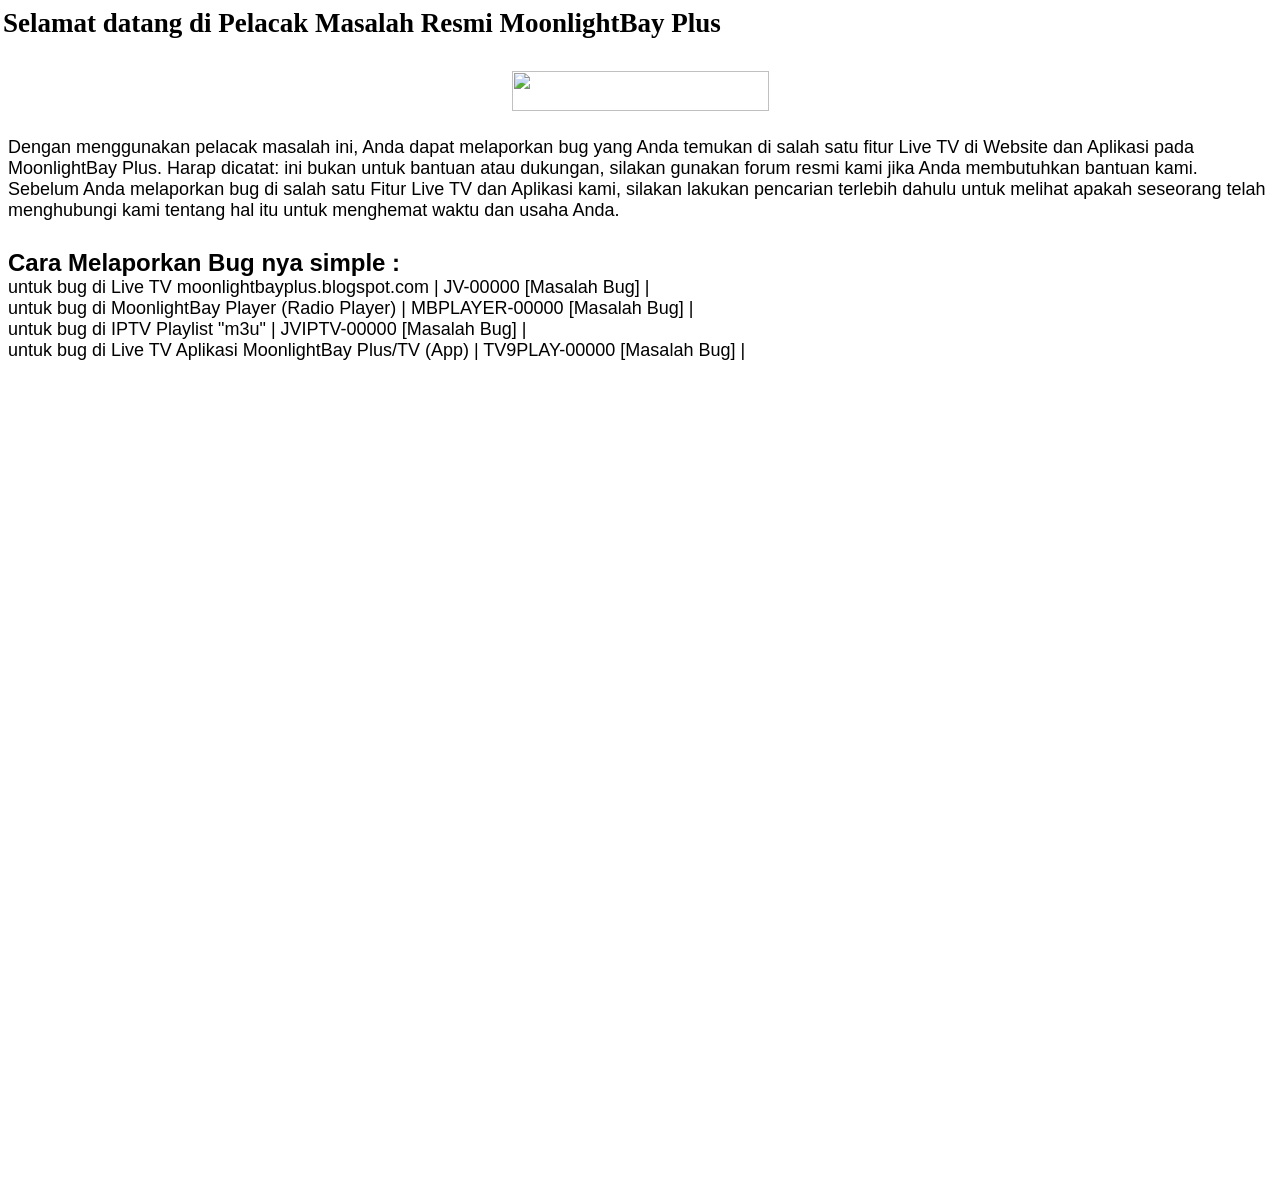
==== bugs/index.html @ aa35f05e "Create index.html" ====
<!DOCTYPE html>
<html lang="id">
<head>
  <meta charset="UTF-8">
  <title>Report Bug - MoonlightBay Plus</title>
  <script src="/head-config.js"></script>
  <style>
    body {
      font-size: 18px;
      padding: 0px;
      min-height: 79vh;
    }

    h4 {
      font-size: 24px;
    }

    .page-header {
      margin-bottom: 11px;
      margin-left: -5px;
      font-family: SF Pro Display;
      font-size: 27px;
      font-weight: 800;
    }

    .blog-pager {
      display: none;
    }
    @media screen and (orientation: portrait) {
        .headertop-wrap {
            display: none;
        }
  </style>
  </head>
<body>
 <div class="page-header">Selamat datang di Pelacak Masalah Resmi MoonlightBay Plus</div>
<div><span style="font-family: arial;"><div class="separator" style="clear: both; text-align: center;"><br /></div><div class="separator" style="clear: both; text-align: center;"><a href="https://moonlightbayplus.blogspot.com/p/live.html" style="margin-left: 1em; margin-right: 1em;"><img border="0" data-original-height="386" data-original-width="2384" height="40" src="https://blogger.googleusercontent.com/img/b/R29vZ2xl/AVvXsEj8ufiPeyOugsomTmNi5DBC7SoeJ2Fgw2hHr9QEcpHg_gEfWrjUDfayCcZQ9QeTZ126TGdDmB0FsqMZJcH4BGrOtKIEKivN07GhQyZWLoPSqKabW4FBAqUwOSDMtND8e8fgFTEzn17U-MbVzf4LnOQRM8Xp6IxguTMm9tv58InxFRiU2u7-CqV4oAWE/w257-h42/Logo.png" width="257" /></a></div><div><span style="font-family: arial;"><br /></span></div>Dengan menggunakan pelacak masalah ini, Anda dapat melaporkan bug yang Anda temukan di salah satu fitur Live TV di Website dan Aplikasi pada MoonlightBay Plus. Harap dicatat: ini bukan untuk bantuan atau dukungan, silakan gunakan forum resmi kami jika Anda membutuhkan bantuan kami. Sebelum Anda melaporkan bug di salah satu Fitur Live TV dan Aplikasi kami, silakan lakukan pencarian terlebih dahulu untuk melihat apakah seseorang telah menghubungi kami tentang hal itu untuk menghemat waktu dan usaha Anda.</span></div><span style="font-family: arial;">
<span style="font-size: x-large;"><br />
<span face="&quot;arial&quot; , &quot;helvetica&quot; , sans-serif"><b>Cara Melaporkan Bug nya simple :</b></span></span><br />
<span face="&quot;arial&quot; , &quot;helvetica&quot; , sans-serif">untuk bug di Live TV moonlightbayplus.blogspot.com | JV-00000 [Masalah Bug] |</span></span><div><span style="font-family: arial;">untuk bug di MoonlightBay Player (Radio Player) | MBPLAYER-00000 [Masalah Bug] |<br />
<span face="&quot;arial&quot; , &quot;helvetica&quot; , sans-serif">untuk bug di IPTV Playlist "m3u" | JVIPTV-00000 [Masalah Bug] |</span><br />
<span face="&quot;arial&quot; , &quot;helvetica&quot; , sans-serif">untuk bug di Live TV Aplikasi MoonlightBay Plus/TV (App) | TV9PLAY-00000 [Masalah Bug] |</span></span></div>
  <iframe src="https://docs.google.com/forms/d/e/1FAIpQLSf6ilWI2sjcxMh-yXxE5saT7Z80UWlJqmXNl9nuRsiUOsTMLg/viewform?embedded=true" width="640" height="817" frameborder="0" marginheight="0" marginwidth="0">Loading…</iframe>
</body>
</html>
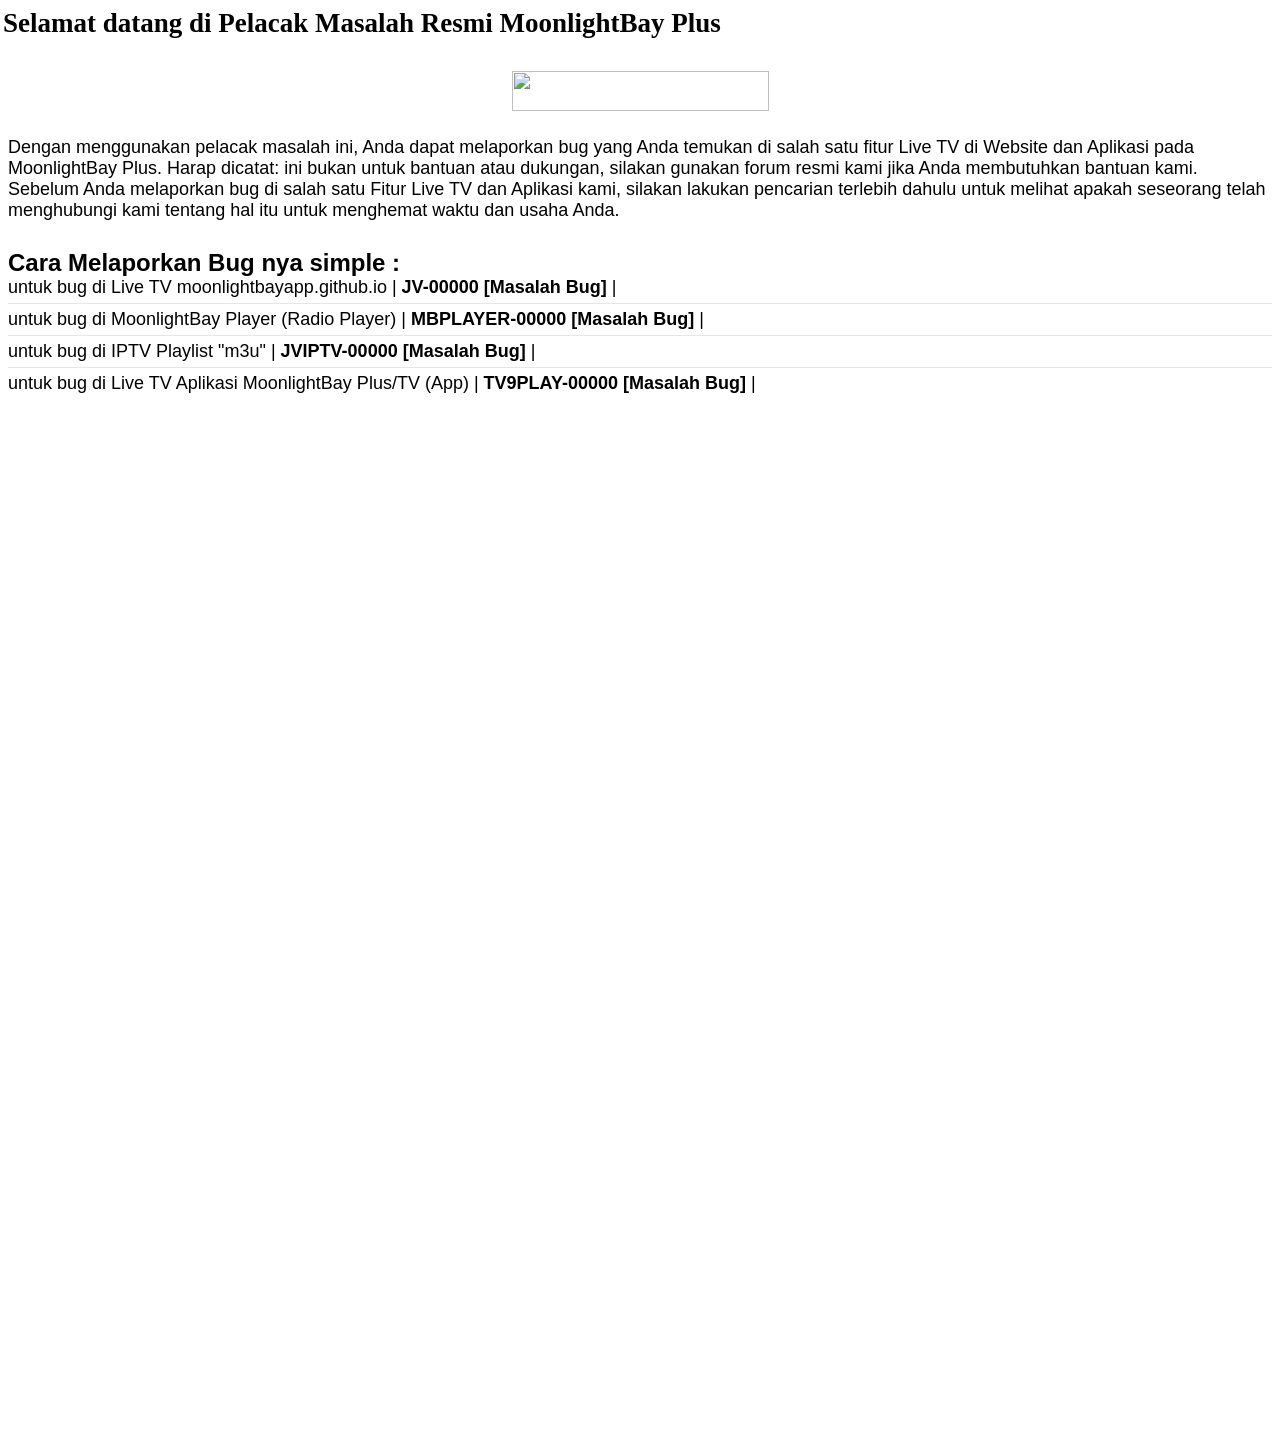
==== commit 874852c5: "Update index.html" ====
--- a/bugs/index.html
+++ b/bugs/index.html
@@ -20,7 +20,7 @@
       margin-left: -5px;
       font-family: SF Pro Display;
       font-size: 27px;
-      font-weight: 800;
+      font-weight: 700;
     }
 
     .blog-pager {
@@ -33,13 +33,20 @@
   </style>
   </head>
 <body>
+    <div id="navbar-placeholder"></div>
+    <div class="container">
  <div class="page-header">Selamat datang di Pelacak Masalah Resmi MoonlightBay Plus</div>
-<div><span style="font-family: arial;"><div class="separator" style="clear: both; text-align: center;"><br /></div><div class="separator" style="clear: both; text-align: center;"><a href="https://moonlightbayplus.blogspot.com/p/live.html" style="margin-left: 1em; margin-right: 1em;"><img border="0" data-original-height="386" data-original-width="2384" height="40" src="https://blogger.googleusercontent.com/img/b/R29vZ2xl/AVvXsEj8ufiPeyOugsomTmNi5DBC7SoeJ2Fgw2hHr9QEcpHg_gEfWrjUDfayCcZQ9QeTZ126TGdDmB0FsqMZJcH4BGrOtKIEKivN07GhQyZWLoPSqKabW4FBAqUwOSDMtND8e8fgFTEzn17U-MbVzf4LnOQRM8Xp6IxguTMm9tv58InxFRiU2u7-CqV4oAWE/w257-h42/Logo.png" width="257" /></a></div><div><span style="font-family: arial;"><br /></span></div>Dengan menggunakan pelacak masalah ini, Anda dapat melaporkan bug yang Anda temukan di salah satu fitur Live TV di Website dan Aplikasi pada MoonlightBay Plus. Harap dicatat: ini bukan untuk bantuan atau dukungan, silakan gunakan forum resmi kami jika Anda membutuhkan bantuan kami. Sebelum Anda melaporkan bug di salah satu Fitur Live TV dan Aplikasi kami, silakan lakukan pencarian terlebih dahulu untuk melihat apakah seseorang telah menghubungi kami tentang hal itu untuk menghemat waktu dan usaha Anda.</span></div><span style="font-family: arial;">
+<div><span style="font-family: arial;"><div class="separator" style="clear: both; text-align: center;"><br /></div><div class="separator" style="clear: both; text-align: center;"><a href="/" style="margin-left: 1em; margin-right: 1em;"><img border="0" data-original-height="386" data-original-width="2384" height="40" src="https://blogger.googleusercontent.com/img/b/R29vZ2xl/AVvXsEj8ufiPeyOugsomTmNi5DBC7SoeJ2Fgw2hHr9QEcpHg_gEfWrjUDfayCcZQ9QeTZ126TGdDmB0FsqMZJcH4BGrOtKIEKivN07GhQyZWLoPSqKabW4FBAqUwOSDMtND8e8fgFTEzn17U-MbVzf4LnOQRM8Xp6IxguTMm9tv58InxFRiU2u7-CqV4oAWE/w257-h42/Logo.png" width="257" /></a></div><div><span style="font-family: arial;"><br /></span></div>Dengan menggunakan pelacak masalah ini, Anda dapat melaporkan bug yang Anda temukan di salah satu fitur Live TV di Website dan Aplikasi pada MoonlightBay Plus. Harap dicatat: ini bukan untuk bantuan atau dukungan, silakan gunakan forum resmi kami jika Anda membutuhkan bantuan kami. Sebelum Anda melaporkan bug di salah satu Fitur Live TV dan Aplikasi kami, silakan lakukan pencarian terlebih dahulu untuk melihat apakah seseorang telah menghubungi kami tentang hal itu untuk menghemat waktu dan usaha Anda.</span></div><span style="font-family: arial;">
 <span style="font-size: x-large;"><br />
 <span face="&quot;arial&quot; , &quot;helvetica&quot; , sans-serif"><b>Cara Melaporkan Bug nya simple :</b></span></span><br />
-<span face="&quot;arial&quot; , &quot;helvetica&quot; , sans-serif">untuk bug di Live TV moonlightbayplus.blogspot.com | JV-00000 [Masalah Bug] |</span></span><div><span style="font-family: arial;">untuk bug di MoonlightBay Player (Radio Player) | MBPLAYER-00000 [Masalah Bug] |<br />
-<span face="&quot;arial&quot; , &quot;helvetica&quot; , sans-serif">untuk bug di IPTV Playlist "m3u" | JVIPTV-00000 [Masalah Bug] |</span><br />
-<span face="&quot;arial&quot; , &quot;helvetica&quot; , sans-serif">untuk bug di Live TV Aplikasi MoonlightBay Plus/TV (App) | TV9PLAY-00000 [Masalah Bug] |</span></span></div>
-  <iframe src="https://docs.google.com/forms/d/e/1FAIpQLSf6ilWI2sjcxMh-yXxE5saT7Z80UWlJqmXNl9nuRsiUOsTMLg/viewform?embedded=true" width="640" height="817" frameborder="0" marginheight="0" marginwidth="0">Loading…</iframe>
+<span face="&quot;arial&quot; , &quot;helvetica&quot; , sans-serif">untuk bug di Live TV moonlightbayapp.github.io | <b>JV-00000 [Masalah Bug]</b> |</span></span><div>
+         <div style="border-top: 0.5px solid rgba(128,128,128,0.2); margin: 5px 0;"></div>
+<span style="font-family: arial;">untuk bug di MoonlightBay Player (Radio Player) | <b>MBPLAYER-00000 [Masalah Bug]</b> |<br />
+         <div style="border-top: 0.5px solid rgba(128,128,128,0.2); margin: 5px 0;"></div>
+<span face="&quot;arial&quot; , &quot;helvetica&quot; , sans-serif">untuk bug di IPTV Playlist "m3u" | <b>JVIPTV-00000 [Masalah Bug]</b> |</span><br />
+         <div style="border-top: 0.5px solid rgba(128,128,128,0.2); margin: 5px 0;"></div>
+<span face="&quot;arial&quot; , &quot;helvetica&quot; , sans-serif">untuk bug di Live TV Aplikasi MoonlightBay Plus/TV (App) | <b>TV9PLAY-00000 [Masalah Bug]</b> |</span></span></div>
+  <iframe src="https://docs.google.com/forms/d/e/1FAIpQLSf6ilWI2sjcxMh-yXxE5saT7Z80UWlJqmXNl9nuRsiUOsTMLg/viewform?embedded=true" width="100%" height="1027" frameborder="0" marginheight="0" marginwidth="0">Loading…</iframe>
+    </div>
 </body>
 </html>
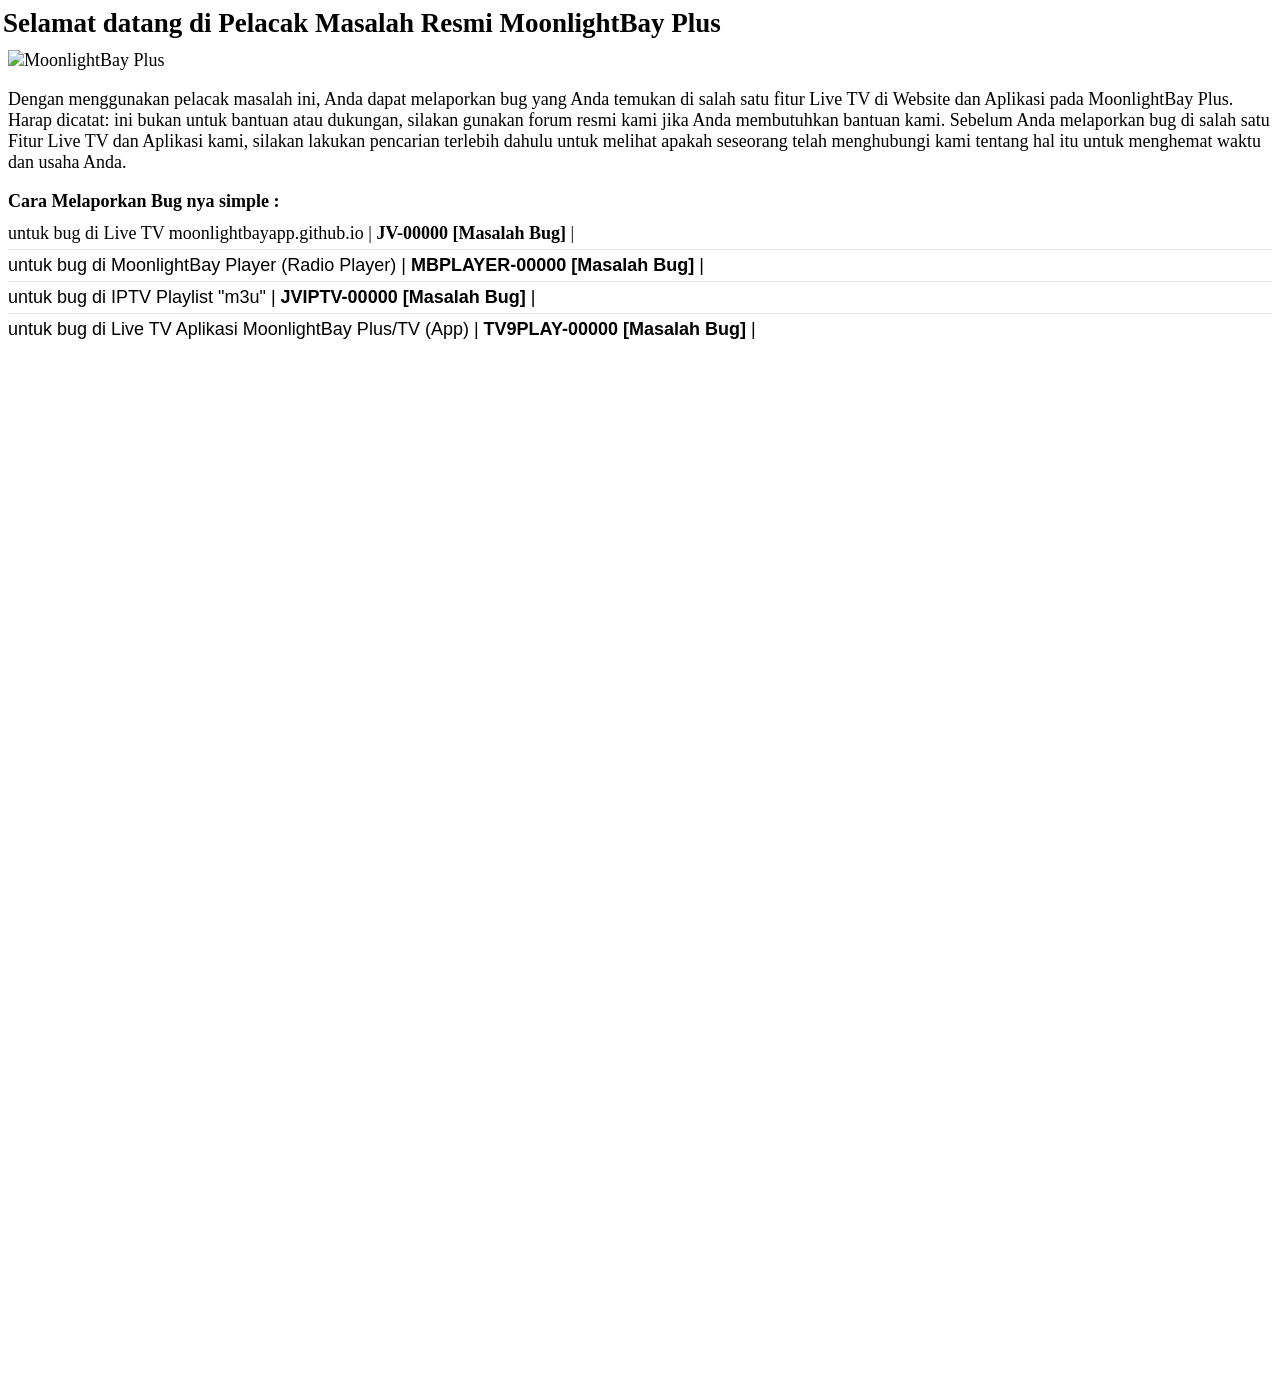
==== commit 563a8ad1: "Update index.html" ====
--- a/bugs/index.html
+++ b/bugs/index.html
@@ -11,6 +11,12 @@
       min-height: 79vh;
     }
 
+    .container {
+      display: flex;
+      flex-direction: column;
+      align-item: center;
+    }
+    
     h4 {
       font-size: 24px;
     }
@@ -27,7 +33,7 @@
       display: none;
     }
     @media screen and (orientation: portrait) {
-        .headertop-wrap {
+        .nav {
             display: none;
         }
   </style>
@@ -36,9 +42,11 @@
     <div id="navbar-placeholder"></div>
     <div class="container">
  <div class="page-header">Selamat datang di Pelacak Masalah Resmi MoonlightBay Plus</div>
-<div><span style="font-family: arial;"><div class="separator" style="clear: both; text-align: center;"><br /></div><div class="separator" style="clear: both; text-align: center;"><a href="/" style="margin-left: 1em; margin-right: 1em;"><img border="0" data-original-height="386" data-original-width="2384" height="40" src="https://blogger.googleusercontent.com/img/b/R29vZ2xl/AVvXsEj8ufiPeyOugsomTmNi5DBC7SoeJ2Fgw2hHr9QEcpHg_gEfWrjUDfayCcZQ9QeTZ126TGdDmB0FsqMZJcH4BGrOtKIEKivN07GhQyZWLoPSqKabW4FBAqUwOSDMtND8e8fgFTEzn17U-MbVzf4LnOQRM8Xp6IxguTMm9tv58InxFRiU2u7-CqV4oAWE/w257-h42/Logo.png" width="257" /></a></div><div><span style="font-family: arial;"><br /></span></div>Dengan menggunakan pelacak masalah ini, Anda dapat melaporkan bug yang Anda temukan di salah satu fitur Live TV di Website dan Aplikasi pada MoonlightBay Plus. Harap dicatat: ini bukan untuk bantuan atau dukungan, silakan gunakan forum resmi kami jika Anda membutuhkan bantuan kami. Sebelum Anda melaporkan bug di salah satu Fitur Live TV dan Aplikasi kami, silakan lakukan pencarian terlebih dahulu untuk melihat apakah seseorang telah menghubungi kami tentang hal itu untuk menghemat waktu dan usaha Anda.</span></div><span style="font-family: arial;">
-<span style="font-size: x-large;"><br />
-<span face="&quot;arial&quot; , &quot;helvetica&quot; , sans-serif"><b>Cara Melaporkan Bug nya simple :</b></span></span><br />
+  <div><img src="/assets/img/Logo.png" alt="MoonlightBay Plus" class="nav-logo"></div>
+
+  <p>Dengan menggunakan pelacak masalah ini, Anda dapat melaporkan bug yang Anda temukan di salah satu fitur Live TV di Website dan Aplikasi pada MoonlightBay Plus. Harap dicatat: ini bukan untuk bantuan atau dukungan, silakan gunakan forum resmi kami jika Anda membutuhkan bantuan kami. Sebelum Anda melaporkan bug di salah satu Fitur Live TV dan Aplikasi kami, silakan lakukan pencarian terlebih dahulu untuk melihat apakah seseorang telah menghubungi kami tentang hal itu untuk menghemat waktu dan usaha Anda.</p>
+  <b>Cara Melaporkan Bug nya simple :</b>
+ <div style="border-top: 0.5px solid rgba(128,128,128,0); margin: 5px 0;"></div>
 <span face="&quot;arial&quot; , &quot;helvetica&quot; , sans-serif">untuk bug di Live TV moonlightbayapp.github.io | <b>JV-00000 [Masalah Bug]</b> |</span></span><div>
          <div style="border-top: 0.5px solid rgba(128,128,128,0.2); margin: 5px 0;"></div>
 <span style="font-family: arial;">untuk bug di MoonlightBay Player (Radio Player) | <b>MBPLAYER-00000 [Masalah Bug]</b> |<br />
@@ -48,5 +56,6 @@
 <span face="&quot;arial&quot; , &quot;helvetica&quot; , sans-serif">untuk bug di Live TV Aplikasi MoonlightBay Plus/TV (App) | <b>TV9PLAY-00000 [Masalah Bug]</b> |</span></span></div>
   <iframe src="https://docs.google.com/forms/d/e/1FAIpQLSf6ilWI2sjcxMh-yXxE5saT7Z80UWlJqmXNl9nuRsiUOsTMLg/viewform?embedded=true" width="100%" height="1027" frameborder="0" marginheight="0" marginwidth="0">Loading…</iframe>
     </div>
+</div>
 </body>
 </html>
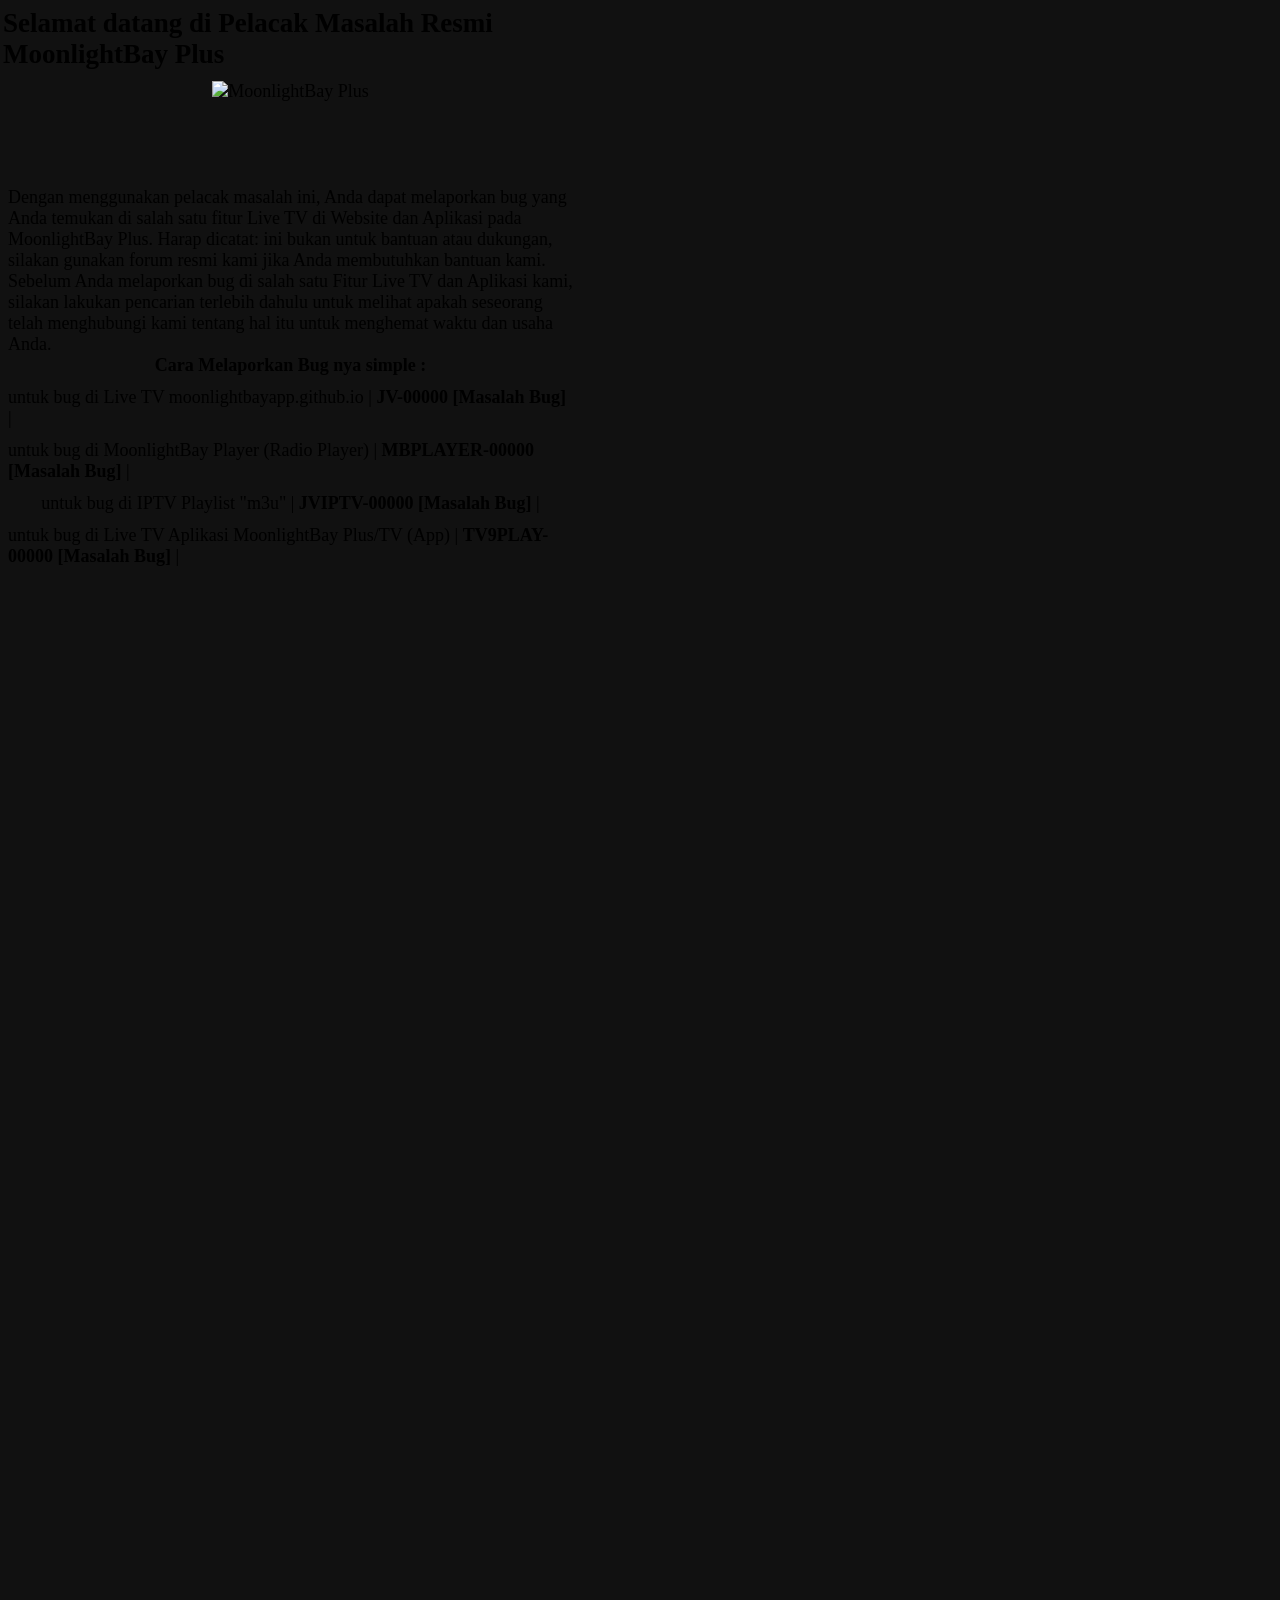
==== commit 443abac3: "Update index.html" ====
--- a/bugs/index.html
+++ b/bugs/index.html
@@ -6,15 +6,23 @@
   <script src="/head-config.js"></script>
   <style>
     body {
+      background: #111;
       font-size: 18px;
       padding: 0px;
       min-height: 79vh;
     }
 
     .container {
+      background: var(--primary);
+      max-width: 565px;
       display: flex;
       flex-direction: column;
-      align-item: center;
+      align-items: center;
+    }
+
+    p {
+      margin: 0px;
+      text-align: unset;
     }
     
     h4 {
@@ -29,6 +37,11 @@
       font-weight: 700;
     }
 
+    .logo {
+      height: 106px;
+      display: block;
+    }
+    
     .blog-pager {
       display: none;
     }
@@ -42,18 +55,18 @@
     <div id="navbar-placeholder"></div>
     <div class="container">
  <div class="page-header">Selamat datang di Pelacak Masalah Resmi MoonlightBay Plus</div>
-  <div><img src="/assets/img/Logo.png" alt="MoonlightBay Plus" class="nav-logo"></div>
+  <div><img src="/assets/img/Logo.png" alt="MoonlightBay Plus" class="logo"></div>
 
   <p>Dengan menggunakan pelacak masalah ini, Anda dapat melaporkan bug yang Anda temukan di salah satu fitur Live TV di Website dan Aplikasi pada MoonlightBay Plus. Harap dicatat: ini bukan untuk bantuan atau dukungan, silakan gunakan forum resmi kami jika Anda membutuhkan bantuan kami. Sebelum Anda melaporkan bug di salah satu Fitur Live TV dan Aplikasi kami, silakan lakukan pencarian terlebih dahulu untuk melihat apakah seseorang telah menghubungi kami tentang hal itu untuk menghemat waktu dan usaha Anda.</p>
   <b>Cara Melaporkan Bug nya simple :</b>
  <div style="border-top: 0.5px solid rgba(128,128,128,0); margin: 5px 0;"></div>
-<span face="&quot;arial&quot; , &quot;helvetica&quot; , sans-serif">untuk bug di Live TV moonlightbayapp.github.io | <b>JV-00000 [Masalah Bug]</b> |</span></span><div>
+<p>untuk bug di Live TV moonlightbayapp.github.io | <b>JV-00000 [Masalah Bug]</b> |</p>
          <div style="border-top: 0.5px solid rgba(128,128,128,0.2); margin: 5px 0;"></div>
-<span style="font-family: arial;">untuk bug di MoonlightBay Player (Radio Player) | <b>MBPLAYER-00000 [Masalah Bug]</b> |<br />
+<p>untuk bug di MoonlightBay Player (Radio Player) | <b>MBPLAYER-00000 [Masalah Bug]</b> |</p>
          <div style="border-top: 0.5px solid rgba(128,128,128,0.2); margin: 5px 0;"></div>
-<span face="&quot;arial&quot; , &quot;helvetica&quot; , sans-serif">untuk bug di IPTV Playlist "m3u" | <b>JVIPTV-00000 [Masalah Bug]</b> |</span><br />
+<p>untuk bug di IPTV Playlist "m3u" | <b>JVIPTV-00000 [Masalah Bug]</b> |</p>
          <div style="border-top: 0.5px solid rgba(128,128,128,0.2); margin: 5px 0;"></div>
-<span face="&quot;arial&quot; , &quot;helvetica&quot; , sans-serif">untuk bug di Live TV Aplikasi MoonlightBay Plus/TV (App) | <b>TV9PLAY-00000 [Masalah Bug]</b> |</span></span></div>
+<p>untuk bug di Live TV Aplikasi MoonlightBay Plus/TV (App) | <b>TV9PLAY-00000 [Masalah Bug]</b> |</p>
   <iframe src="https://docs.google.com/forms/d/e/1FAIpQLSf6ilWI2sjcxMh-yXxE5saT7Z80UWlJqmXNl9nuRsiUOsTMLg/viewform?embedded=true" width="100%" height="1027" frameborder="0" marginheight="0" marginwidth="0">Loading…</iframe>
     </div>
 </div>
